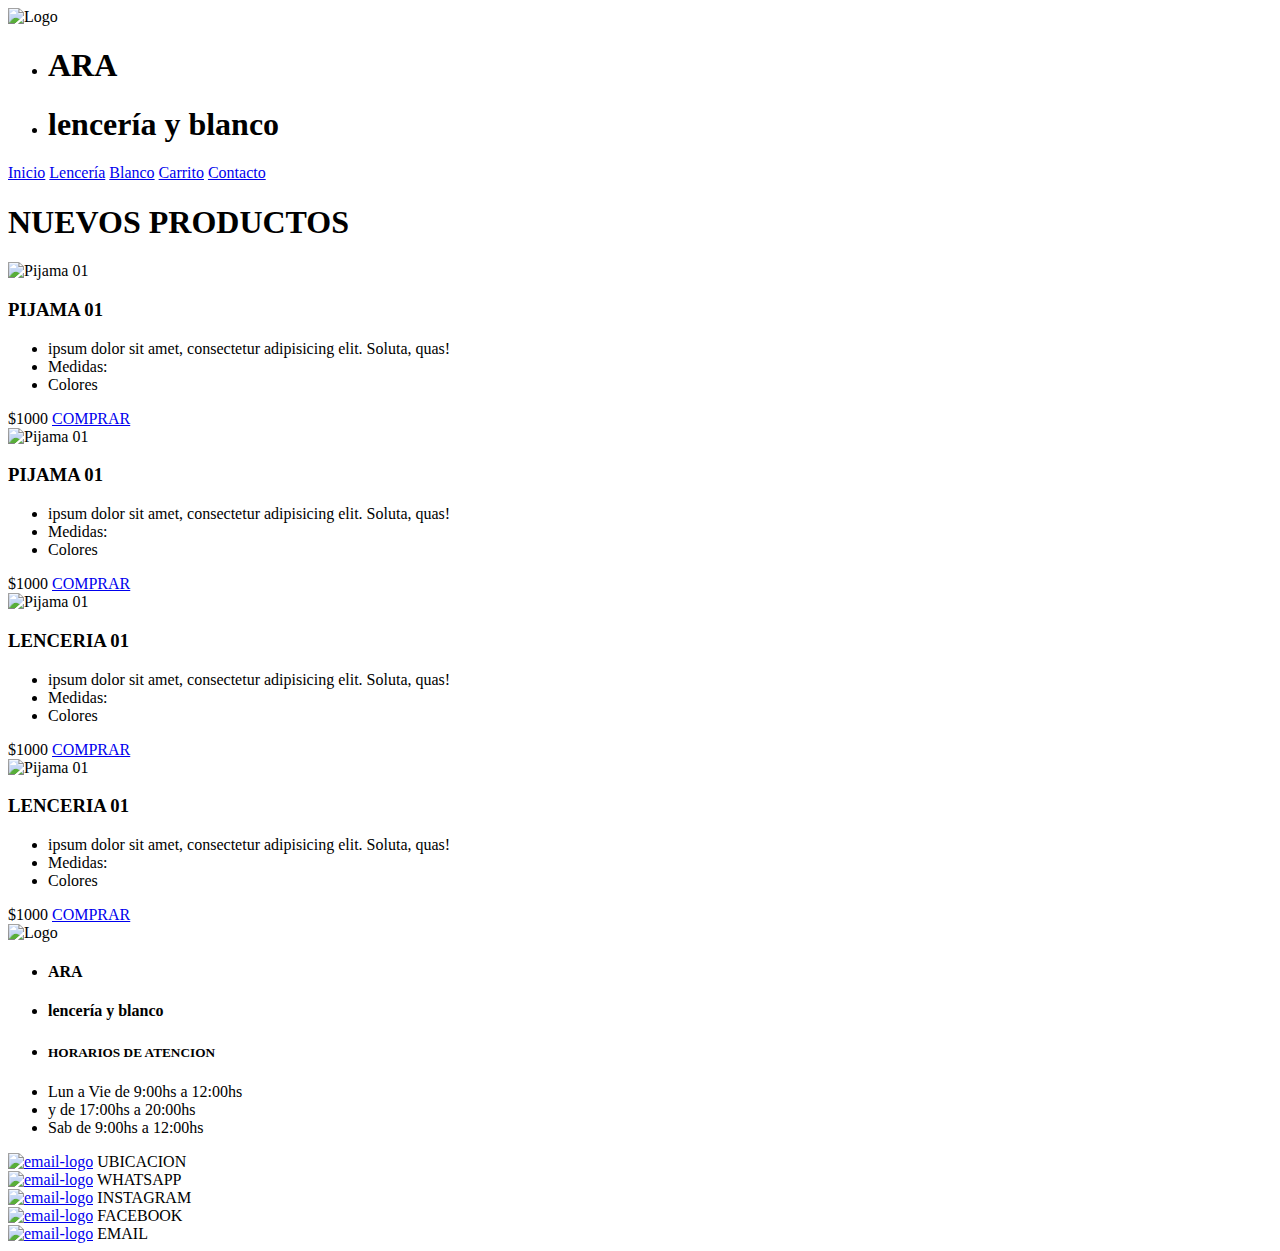
==== index.html @ 75b03644 "13/10/2022 - Primer subida a GitHub" ====
<!DOCTYPE html>
<html lang="en">
<head>
    <meta charset="UTF-8">
    <meta http-equiv="X-UA-Compatible" content="IE=edge">
    <meta name="viewport" content="width=device-width, initial-scale=1.0">
    <link rel="stylesheet" href="../Proyecto Final/CSS/styles.css" />

    <!-- FAVICOM: Permite agregar ícono en la pestaña de la página -->
    <link rel="shortcut icon" href="../Proyecto Final/assets/Logo.png">

    <!-- FONTS TITULOS -->
    <link rel="preconnect" href="https://fonts.googleapis.com">
    <link rel="preconnect" href="https://fonts.gstatic.com" crossorigin>
    <link href="https://fonts.googleapis.com/css2?family=Dancing+Script:wght@400;500;600;700&display=swap" rel="stylesheet">
    <!-- FONTS PAGES -->
    <link rel="preconnect" href="https://fonts.googleapis.com">
    <link rel="preconnect" href="https://fonts.gstatic.com" crossorigin>
    <link href="https://fonts.googleapis.com/css2?family=Abel&display=swap" rel="stylesheet">
    <!-- FONTS ALL BODY -->
    <link rel="preconnect" href="https://fonts.googleapis.com">
    <link rel="preconnect" href="https://fonts.gstatic.com" crossorigin>
    <link href="https://fonts.googleapis.com/css2?family=ABeeZee:ital@0;1&display=swap" rel="stylesheet">

    <title>ARA, lencería y blanco</title>
</head>
<body class="body">
    <header class="header">
        <div class="encabezado">
            <img class="encabezado-logo" src="../Proyecto Final/assets/Logo.png" alt="Logo">
            <ul class="encabezado-titulo">
                <li>
                    <h1 class="titulo">ARA</h1>
                </li>
                <li>
                    <h1 class="subtitulo">lencería y blanco</h1>
                </li>
            </ul>
        </div>
        <div class="pages">
            <a class="pages-titulo" href="../Proyecto Final/index.html">Inicio</a>
            <a class="pages-titulo" href="../Proyecto Final/pages/lenceria.html">Lencería</a>
            <a class="pages-titulo" href="../Proyecto Final/pages/blanco.html">Blanco</a>
            <a class="pages-titulo" href="../Proyecto Final/pages/carrito.html">Carrito</a>
            <a class="pages-titulo" href="../Proyecto Final/pages/contacto.html">Contacto</a>
        </div>
    </header>
    <main class="main">
        <section id="cuerpo-paginas">
            <section class="cuerpo-paginas-titulo">
                <h1>NUEVOS PRODUCTOS</h1>
            </section>
            <section class="cuerpo-paginas-cart">
                <div class="cart">
                    <img class="cart-imagen" src="../Proyecto Final/assets/Pijama 01.jpg" alt="Pijama 01">
                    <h3 class="cart-titulo">PIJAMA 01</h3>
                    <ul class="cart-description">
                        <li>ipsum dolor sit amet, consectetur adipisicing elit. Soluta, quas!</li>
                        <li>Medidas:</li>
                        <li>Colores</li>
                    </ul>
                    <span class="cart-precio">$1000</span>
                    <a class="cart-boton" href="../Proyecto Final/pages/carrito.html">COMPRAR</a>
                </div>
                <div class="cart">
                    <img class="cart-imagen" src="../Proyecto Final/assets/Pijama 04.jpg" alt="Pijama 01">
                    <h3 class="cart-titulo">PIJAMA 01</h3>
                    <ul class="cart-description">
                        <li>ipsum dolor sit amet, consectetur adipisicing elit. Soluta, quas!</li>
                        <li>Medidas:</li>
                        <li>Colores</li>
                    </ul>
                    <span class="cart-precio">$1000</span>
                    <a class="cart-boton" href="../Proyecto Final/pages/carrito.html">COMPRAR</a>
                </div>
                <div class="cart">
                    <img class="cart-imagen" src="../Proyecto Final/assets/Lenceria 01.webp" alt="Pijama 01">
                    <h3 class="cart-titulo">LENCERIA 01</h3>
                    <ul class="cart-description">
                        <li>ipsum dolor sit amet, consectetur adipisicing elit. Soluta, quas!</li>
                        <li>Medidas:</li>
                        <li>Colores</li>
                    </ul>
                    <span class="cart-precio">$1000</span>
                    <a class="cart-boton" href="../Proyecto Final/pages/carrito.html">COMPRAR</a>
                </div>
                <div class="cart">
                    <img class="cart-imagen" src="../Proyecto Final/assets/Lenceria 03.webp" alt="Pijama 01">
                    <h3 class="cart-titulo">LENCERIA 01</h3>
                    <ul class="cart-description">
                        <li>ipsum dolor sit amet, consectetur adipisicing elit. Soluta, quas!</li>
                        <li>Medidas:</li>
                        <li>Colores</li>
                    </ul>
                    <span class="cart-precio">$1000</span>
                    <a class="cart-boton" href="../Proyecto Final/pages/carrito.html">COMPRAR</a>
                </div>

            </section>
        </section>
    </main>
    <footer class="footer">
        <section class="footer-logo">
            <div>
                <img class="footer-logo-imagen" src="../Proyecto Final/assets/Logo.png" alt="Logo">
                <ul class="footer-logo-texto">
                    <li>
                        <h4 class="logo-titulo">ARA</h4>
                    </li>
                    <li>
                        <h4 class="logo-subtitulo">lencería y blanco</h4>
                    </li>
                </ul>
            </div>
        </section>
        <section class="footer-horarios">
            <div>
                <ul class="footer-horarios-lista">
                    <li class="lista-titulo">
                        <h5>HORARIOS DE ATENCION</h5>
                    </li>
                    <li class="lista-hora">Lun a Vie de 9:00hs a 12:00hs</li>
                    <li class="lista-hora">y de 17:00hs a 20:00hs</li>
                    <li class="lista-hora">Sab de 9:00hs a 12:00hs</li>
                </ul>
            </div>
        </section>
        <section class="footer-social">
            <div>
                <div class="footer-social-red">
                    <a href="#"><img src="../Proyecto Final/assets/redes sociales/ubicacion.png" alt="email-logo"></a>
                    <label for="for=">UBICACION</label>
                </div>
                <div class="footer-social-red">
                    <a href="#"><img src="../Proyecto Final/assets/redes sociales/whatsapp.png" alt="email-logo"></a>
                    <label for="for=">WHATSAPP</label>
                </div>
            </div>
            <div>
                <div class="footer-social-red">
                    <a href="#"><img src="../Proyecto Final/assets/redes sociales/instagram.png" alt="email-logo"></a>
                    <label for="for=">INSTAGRAM</label>
                </div>
                <div class="footer-social-red">
                    <a href="#"><img src="../Proyecto Final/assets/redes sociales/facebook.png" alt="email-logo"></a>
                    <label for="for=">FACEBOOK</label>
                </div>
            </div>
            <div class="footer-social-red">
                <a href="#"><img src="../Proyecto Final/assets/redes sociales/email.png" alt="email-logo"></a>
                <label for="for=">EMAIL</label>
            </div>
        </section>
    </footer>
</body>
</html>
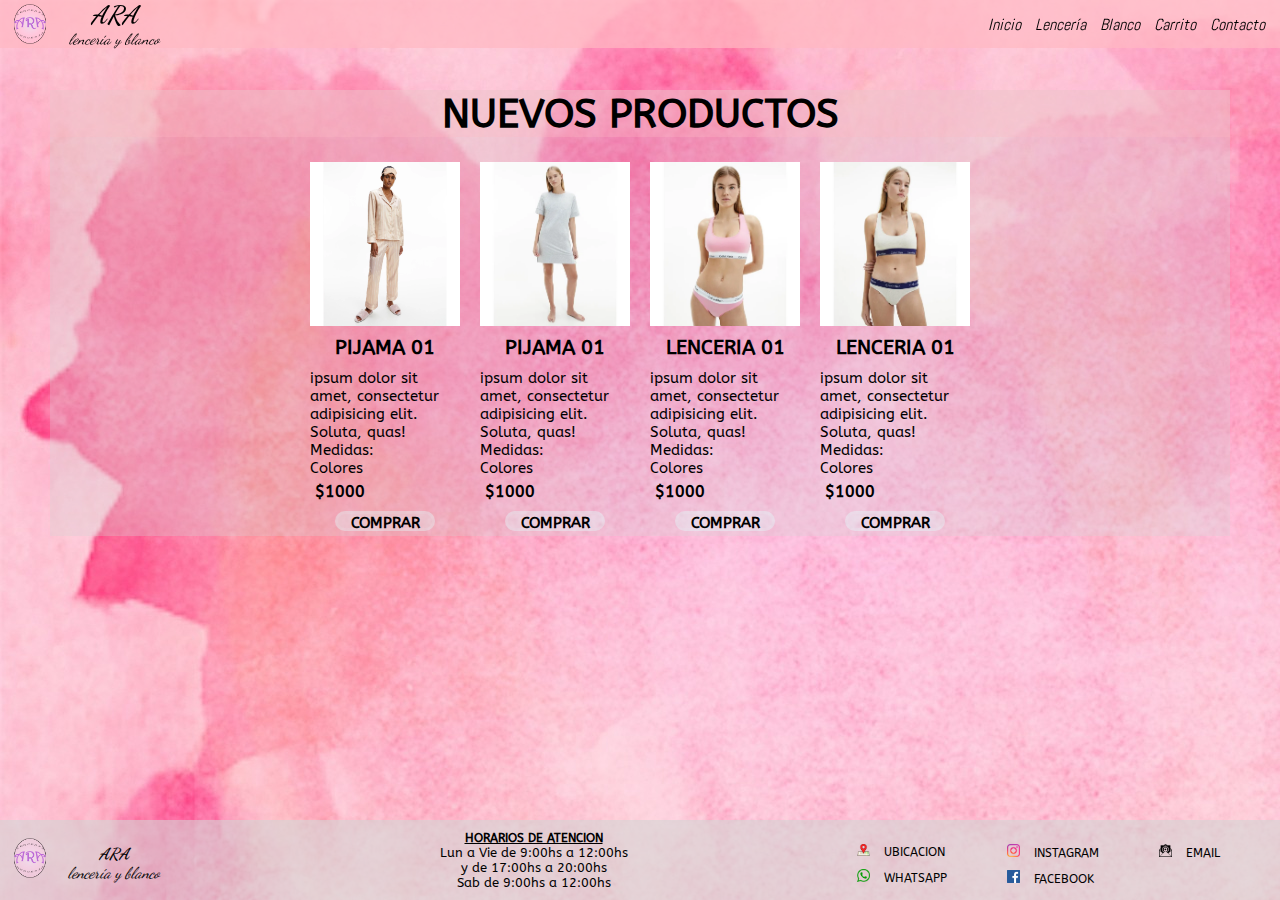
==== commit b90ebe00: "actualice link de index" ====
--- a/index.html
+++ b/index.html
@@ -4,10 +4,10 @@
     <meta charset="UTF-8">
     <meta http-equiv="X-UA-Compatible" content="IE=edge">
     <meta name="viewport" content="width=device-width, initial-scale=1.0">
-    <link rel="stylesheet" href="../Proyecto Final/CSS/styles.css" />
+    <link rel="stylesheet" href="./CSS/styles.css" />
 
     <!-- FAVICOM: Permite agregar ícono en la pestaña de la página -->
-    <link rel="shortcut icon" href="../Proyecto Final/assets/Logo.png">
+    <link rel="shortcut icon" href="./assets/Logo.png">
 
     <!-- FONTS TITULOS -->
     <link rel="preconnect" href="https://fonts.googleapis.com">
@@ -27,7 +27,7 @@
 <body class="body">
     <header class="header">
         <div class="encabezado">
-            <img class="encabezado-logo" src="../Proyecto Final/assets/Logo.png" alt="Logo">
+            <img class="encabezado-logo" src="./assets/Logo.png" alt="Logo">
             <ul class="encabezado-titulo">
                 <li>
                     <h1 class="titulo">ARA</h1>
@@ -38,11 +38,11 @@
             </ul>
         </div>
         <div class="pages">
-            <a class="pages-titulo" href="../Proyecto Final/index.html">Inicio</a>
-            <a class="pages-titulo" href="../Proyecto Final/pages/lenceria.html">Lencería</a>
-            <a class="pages-titulo" href="../Proyecto Final/pages/blanco.html">Blanco</a>
-            <a class="pages-titulo" href="../Proyecto Final/pages/carrito.html">Carrito</a>
-            <a class="pages-titulo" href="../Proyecto Final/pages/contacto.html">Contacto</a>
+            <a class="pages-titulo" href="./index.html">Inicio</a>
+            <a class="pages-titulo" href="./pages/lenceria.html">Lencería</a>
+            <a class="pages-titulo" href="./pages/blanco.html">Blanco</a>
+            <a class="pages-titulo" href="./pages/carrito.html">Carrito</a>
+            <a class="pages-titulo" href="./pages/contacto.html">Contacto</a>
         </div>
     </header>
     <main class="main">
@@ -52,7 +52,7 @@
             </section>
             <section class="cuerpo-paginas-cart">
                 <div class="cart">
-                    <img class="cart-imagen" src="../Proyecto Final/assets/Pijama 01.jpg" alt="Pijama 01">
+                    <img class="cart-imagen" src="./assets/Pijama 01.jpg" alt="Pijama 01">
                     <h3 class="cart-titulo">PIJAMA 01</h3>
                     <ul class="cart-description">
                         <li>ipsum dolor sit amet, consectetur adipisicing elit. Soluta, quas!</li>
@@ -60,10 +60,10 @@
                         <li>Colores</li>
                     </ul>
                     <span class="cart-precio">$1000</span>
-                    <a class="cart-boton" href="../Proyecto Final/pages/carrito.html">COMPRAR</a>
+                    <a class="cart-boton" href="./pages/carrito.html">COMPRAR</a>
                 </div>
                 <div class="cart">
-                    <img class="cart-imagen" src="../Proyecto Final/assets/Pijama 04.jpg" alt="Pijama 01">
+                    <img class="cart-imagen" src="./assets/Pijama 04.jpg" alt="Pijama 01">
                     <h3 class="cart-titulo">PIJAMA 01</h3>
                     <ul class="cart-description">
                         <li>ipsum dolor sit amet, consectetur adipisicing elit. Soluta, quas!</li>
@@ -71,10 +71,10 @@
                         <li>Colores</li>
                     </ul>
                     <span class="cart-precio">$1000</span>
-                    <a class="cart-boton" href="../Proyecto Final/pages/carrito.html">COMPRAR</a>
+                    <a class="cart-boton" href="./pages/carrito.html">COMPRAR</a>
                 </div>
                 <div class="cart">
-                    <img class="cart-imagen" src="../Proyecto Final/assets/Lenceria 01.webp" alt="Pijama 01">
+                    <img class="cart-imagen" src="./assets/Lenceria 01.webp" alt="Pijama 01">
                     <h3 class="cart-titulo">LENCERIA 01</h3>
                     <ul class="cart-description">
                         <li>ipsum dolor sit amet, consectetur adipisicing elit. Soluta, quas!</li>
@@ -82,10 +82,10 @@
                         <li>Colores</li>
                     </ul>
                     <span class="cart-precio">$1000</span>
-                    <a class="cart-boton" href="../Proyecto Final/pages/carrito.html">COMPRAR</a>
+                    <a class="cart-boton" href="./pages/carrito.html">COMPRAR</a>
                 </div>
                 <div class="cart">
-                    <img class="cart-imagen" src="../Proyecto Final/assets/Lenceria 03.webp" alt="Pijama 01">
+                    <img class="cart-imagen" src="./assets/Lenceria 03.webp" alt="Pijama 01">
                     <h3 class="cart-titulo">LENCERIA 01</h3>
                     <ul class="cart-description">
                         <li>ipsum dolor sit amet, consectetur adipisicing elit. Soluta, quas!</li>
@@ -93,7 +93,7 @@
                         <li>Colores</li>
                     </ul>
                     <span class="cart-precio">$1000</span>
-                    <a class="cart-boton" href="../Proyecto Final/pages/carrito.html">COMPRAR</a>
+                    <a class="cart-boton" href="./pages/carrito.html">COMPRAR</a>
                 </div>
 
             </section>
@@ -102,7 +102,7 @@
     <footer class="footer">
         <section class="footer-logo">
             <div>
-                <img class="footer-logo-imagen" src="../Proyecto Final/assets/Logo.png" alt="Logo">
+                <img class="footer-logo-imagen" src="./assets/Logo.png" alt="Logo">
                 <ul class="footer-logo-texto">
                     <li>
                         <h4 class="logo-titulo">ARA</h4>
@@ -128,26 +128,26 @@
         <section class="footer-social">
             <div>
                 <div class="footer-social-red">
-                    <a href="#"><img src="../Proyecto Final/assets/redes sociales/ubicacion.png" alt="email-logo"></a>
+                    <a href="#"><img src="./assets/redes sociales/ubicacion.png" alt="email-logo"></a>
                     <label for="for=">UBICACION</label>
                 </div>
                 <div class="footer-social-red">
-                    <a href="#"><img src="../Proyecto Final/assets/redes sociales/whatsapp.png" alt="email-logo"></a>
+                    <a href="#"><img src="./assets/redes sociales/whatsapp.png" alt="email-logo"></a>
                     <label for="for=">WHATSAPP</label>
                 </div>
             </div>
             <div>
                 <div class="footer-social-red">
-                    <a href="#"><img src="../Proyecto Final/assets/redes sociales/instagram.png" alt="email-logo"></a>
+                    <a href="#"><img src="./assets/redes sociales/instagram.png" alt="email-logo"></a>
                     <label for="for=">INSTAGRAM</label>
                 </div>
                 <div class="footer-social-red">
-                    <a href="#"><img src="../Proyecto Final/assets/redes sociales/facebook.png" alt="email-logo"></a>
+                    <a href="#"><img src="./assets/redes sociales/facebook.png" alt="email-logo"></a>
                     <label for="for=">FACEBOOK</label>
                 </div>
             </div>
             <div class="footer-social-red">
-                <a href="#"><img src="../Proyecto Final/assets/redes sociales/email.png" alt="email-logo"></a>
+                <a href="#"><img src="./assets/redes sociales/email.png" alt="email-logo"></a>
                 <label for="for=">EMAIL</label>
             </div>
         </section>
--- a/CSS/styles.css
+++ b/CSS/styles.css
@@ -0,0 +1,293 @@
+                                            /* MODIFICACIONES GENERALES */
+* {
+    margin:0;
+    padding:0;
+    box-sizing: border-box; /* MANTIENE TODO EL CONTENIDO DE LA WEB DENTRO DEL TAMAÑO DE LA PANTALLA */
+}
+.body {
+    background-image: url(../assets/Fondo/Fondo\ 01.jpg); /*fondo para la pagina*/
+    display: grid;
+    height: 100vh;
+    grid-template-columns: 1fr;
+    grid-template-rows: 50px 1fr 80px;
+    grid-template-areas: 
+    "header"
+    "main"
+    "footer";
+}
+.header {
+    grid-area: header;
+    display: flex;
+    flex-direction: row;
+    justify-content: space-between;
+    align-items: center;
+    background-color: hsl(351, 100%, 86%, 70%); /*fondo del navegador*/
+    position: fixed;
+    width: 100%;
+}
+.main {
+    grid-area: main;
+}
+.footer {
+    grid-area: footer;
+    display: flex;
+    flex-direction: row;
+    justify-content: space-between;
+    align-items: center;
+    background-color: hsl(0, 0%, 83%, 60%);
+}
+
+
+                                            /* MODIFICACIONES PARA EL HEADER */
+.encabezado-logo {
+    margin-left: 10px;  /*separacioon izquierda de la pantalla*/
+    width: 40px;
+}
+.encabezado-titulo {
+    display: inline-block;
+    list-style: none;
+    text-align: center;
+    width: 120px;
+    font-family: 'Dancing Script', cursive;
+}
+.titulo {
+    font-style: italic;
+    font-weight: bold; 
+    font-size: 25px;  /*tamaño de la letra*/
+}
+.subtitulo {
+    font-style: italic;
+    font-weight: lighter; 
+    font-size: 15px; 
+}
+.pages {
+    margin-right: 10px;  /*separacion derecha de la pantalla*/
+}
+.pages-titulo {
+    text-decoration: none;  /*sacarle el subrayado del enlace*/
+    color: black;  /*color del texto*/
+    margin: 5px;  /*separacion dentro de las cajas de cada pagina*/
+    font-style: italic;
+    font-family: 'Abel', sans-serif;
+}
+
+                                            /* MODIFICACIONES PARA CUERPO DE PAGINAS */
+#cuerpo-paginas {
+    margin-top: 40px;
+    margin-left: 50px;
+    margin-right: 50px;
+    margin-bottom: 40px;
+    background-color: hsl(0, 0%, 83%, 30%);
+    font-family: 'ABeeZee', sans-serif;
+}
+.cuerpo-paginas-titulo {
+    text-align: center;
+    font-size: 20px;
+    background-color: hsl(351, 100%, 86%, 30%);
+}
+
+                                            /* CART DE PRODUCTOS */
+.cuerpo-paginas-cart {
+    display: flex;
+    flex-direction: row; /* DESIGNAR LA DIRECCIÓN EN LA QUE SE MOVERAN LOS BLOQUES DENTRO DEL CONTENEDOR */
+    flex-wrap: wrap; /* HACE QUE EL BLOQUE DE ELEMENTO SE MUEVA DENTRO DE LA PAGINA (según la dirección definida) MANTENIENDO SU TAMAÑO DEFINIDO */
+    justify-content: center;
+    gap: 20px 20px;
+}
+.cart {
+    width: 150px;
+    display: flex;
+    flex-direction: column;
+    margin-top: 25px;
+}
+.cart-titulo {
+    margin: 10px;
+    font-size: 20px;
+    font-weight: bold;
+    text-align: center;
+}
+.cart-description {
+    display: inline-block;
+    list-style: none;
+    margin: auto;
+    font-size: 15px;
+    text-align: left;
+}
+.cart-precio {
+    margin: 5px;
+    text-align: left;
+    font-weight: bold;
+}
+.cart-boton {
+    margin: 5px;
+    align-self: center;
+    text-align: center;
+    text-decoration: none;
+    font-weight: bold;
+    font-size: 15px;
+    color: black;
+    width: 100px;
+    height: 20px;
+    background-color: hsl(180, 100%, 94%, 30%);
+    border-radius: 10px; border-style: solid; border-color: hsl(180, 100%, 94%, 10%);
+}
+
+
+
+                                            /* FORMULARIO DE CONTACTO */
+.formulario {
+    max-width: 400px;
+    margin: 0 auto;
+    margin-top: 25px;
+    display: flex;
+    flex-direction: column;
+    justify-content: center;
+    align-items: center;
+    flex-wrap: wrap;
+}
+.formulario-bloques {
+    width: 90%;
+    height: 30px;
+    margin: 5px;
+    border-radius: 5px;
+    background-color: hsl(0, 0%, 100%, 50%);
+}
+.mensaje {
+    height: 200px;
+}
+.formulario-boton {
+    margin-top: 5%;
+    margin-bottom: 5%;
+    height: 30px;
+    width: 20%;
+    text-align: center;
+    font-weight: bold;
+    border-color: hsl(0, 0%, 57%); border-style: solid; border-radius: 10px;
+    background-color: hsl(0, 0%, 83%, 60%);
+}
+
+
+                                            /* FORMULARIO DE CARRITO */
+.cuerpo-paginas-carrito {
+    display: flex;
+    flex-direction: column;
+    gap: 20px;
+    margin-top: 20px;
+}
+
+.seguir-comprando {
+    text-decoration: none;
+    color: black;
+    margin: 10px;
+    text-align: left;
+    font-style: italic;
+    text-decoration: underline;
+}
+
+.compras-casilleros {
+    margin: 10px;
+}
+.casilleros {
+    display: flex;
+    flex-direction: row;
+    justify-content: space-around;
+    gap: 20px;
+}
+.casillero-items {
+    width: 70%;
+    text-align: left;
+    background-color: hsl(0, 0%, 0%, 10%);
+    border-radius: 5px;
+}
+.casillero-precio {
+    width: 10%;
+    text-align: center;
+    background-color: hsl(0, 0%, 0%, 10%);
+    border-radius: 5px;
+}
+.casillero-cantidad {
+    width: 6%;
+    text-align: center;
+    background-color: hsl(0, 0%, 0%, 10%);
+    border-radius: 5px;
+}
+.casillero-total {
+    width: 12%;
+    text-align: center;
+    background-color: hsl(0, 0%, 0%, 10%);
+    border-radius: 5px;
+}
+.box {
+    display: flex;
+    align-items: center;
+    font-size: 15px;
+    font-weight: lighter;
+    height: 30px;
+    margin-top: 10px;
+    background-color: hsl(0, 0%, 100%, 70%);
+    border-radius: 5%; border-style: solid; border-color: hsl(0, 0%, 0%, 30%);
+}
+
+
+                                            /* MODIFICACIONES PARA EL FOOTER */
+.footer-logo {
+    display: flex;
+    flex-direction: row;
+    justify-content: space-between;
+    align-items: center;
+    width: 200px;
+    margin-left: 10px;
+}
+.footer-logo-imagen {
+    width: 40px;
+}
+.footer-logo-texto {
+    display: inline-block;
+    list-style: none;
+    text-align: center;
+    width: 120px;
+}
+.logo-titulo {
+    font-style: italic;
+    font-weight: bold;
+    font-family: 'Dancing Script', cursive;
+}
+.logo-subtitulo {
+    font-style: italic;
+    font-weight: lighter; 
+    font-family: 'Dancing Script', cursive;
+}
+
+.lista-titulo {
+    text-decoration: underline;
+    font-weight: bold;
+    font-size: 15px;
+}
+.footer-horarios-lista {
+    list-style: none;
+    text-align: center;
+    width: 200px;
+    font-size: 13px;
+    font-weight: lighter;
+    font-family: 'ABeeZee', sans-serif;
+}
+
+.footer-social{
+    display: flex;
+    flex-direction: row;
+    justify-content: space-around;
+    align-content: center;
+    font-size: 12px;
+    font-family: 'ABeeZee', sans-serif;
+    font-weight: lighter;
+}
+.footer-social-red{
+    margin-right: 50px;
+    margin-top: 10px;
+}
+.footer-social-red img {
+    width: 13px;
+}
+.footer-social-red label {
+    margin: 10px;
+}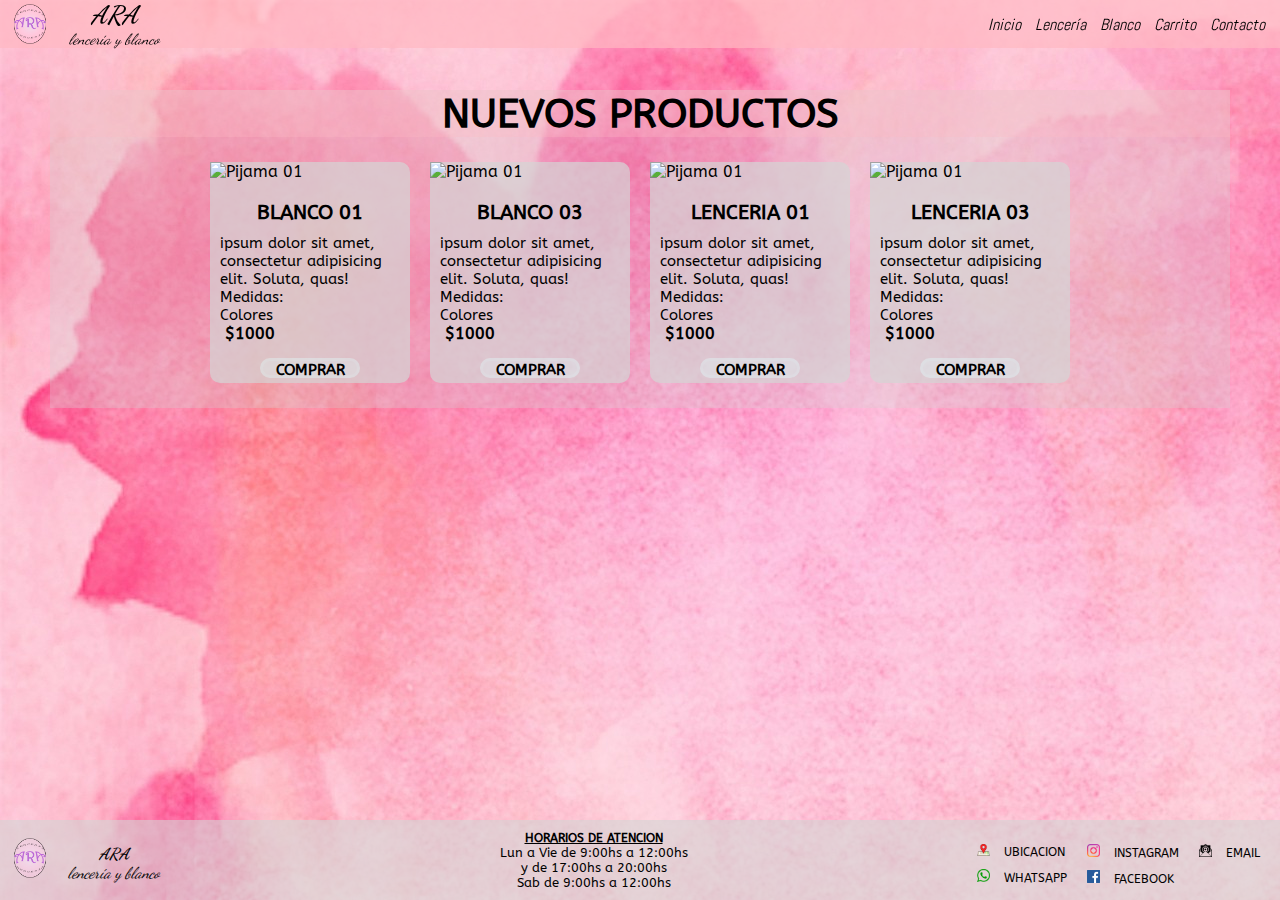
==== commit 48045c71: "correcciones en carrito + responsive todo" ====
--- a/index.html
+++ b/index.html
@@ -24,133 +24,156 @@
 
     <title>ARA, lencería y blanco</title>
 </head>
-<body class="body">
-    <header class="header">
-        <div class="encabezado">
-            <img class="encabezado-logo" src="./assets/Logo.png" alt="Logo">
-            <ul class="encabezado-titulo">
-                <li>
-                    <h1 class="titulo">ARA</h1>
-                </li>
-                <li>
-                    <h1 class="subtitulo">lencería y blanco</h1>
-                </li>
-            </ul>
-        </div>
-        <div class="pages">
-            <a class="pages-titulo" href="./index.html">Inicio</a>
-            <a class="pages-titulo" href="./pages/lenceria.html">Lencería</a>
-            <a class="pages-titulo" href="./pages/blanco.html">Blanco</a>
-            <a class="pages-titulo" href="./pages/carrito.html">Carrito</a>
-            <a class="pages-titulo" href="./pages/contacto.html">Contacto</a>
-        </div>
-    </header>
-    <main class="main">
-        <section id="cuerpo-paginas">
-            <section class="cuerpo-paginas-titulo">
-                <h1>NUEVOS PRODUCTOS</h1>
-            </section>
-            <section class="cuerpo-paginas-cart">
-                <div class="cart">
-                    <img class="cart-imagen" src="./assets/Pijama 01.jpg" alt="Pijama 01">
-                    <h3 class="cart-titulo">PIJAMA 01</h3>
-                    <ul class="cart-description">
-                        <li>ipsum dolor sit amet, consectetur adipisicing elit. Soluta, quas!</li>
-                        <li>Medidas:</li>
-                        <li>Colores</li>
-                    </ul>
-                    <span class="cart-precio">$1000</span>
-                    <a class="cart-boton" href="./pages/carrito.html">COMPRAR</a>
-                </div>
-                <div class="cart">
-                    <img class="cart-imagen" src="./assets/Pijama 04.jpg" alt="Pijama 01">
-                    <h3 class="cart-titulo">PIJAMA 01</h3>
-                    <ul class="cart-description">
-                        <li>ipsum dolor sit amet, consectetur adipisicing elit. Soluta, quas!</li>
-                        <li>Medidas:</li>
-                        <li>Colores</li>
-                    </ul>
-                    <span class="cart-precio">$1000</span>
-                    <a class="cart-boton" href="./pages/carrito.html">COMPRAR</a>
-                </div>
-                <div class="cart">
-                    <img class="cart-imagen" src="./assets/Lenceria 01.webp" alt="Pijama 01">
-                    <h3 class="cart-titulo">LENCERIA 01</h3>
-                    <ul class="cart-description">
-                        <li>ipsum dolor sit amet, consectetur adipisicing elit. Soluta, quas!</li>
-                        <li>Medidas:</li>
-                        <li>Colores</li>
-                    </ul>
-                    <span class="cart-precio">$1000</span>
-                    <a class="cart-boton" href="./pages/carrito.html">COMPRAR</a>
-                </div>
-                <div class="cart">
-                    <img class="cart-imagen" src="./assets/Lenceria 03.webp" alt="Pijama 01">
-                    <h3 class="cart-titulo">LENCERIA 01</h3>
-                    <ul class="cart-description">
-                        <li>ipsum dolor sit amet, consectetur adipisicing elit. Soluta, quas!</li>
-                        <li>Medidas:</li>
-                        <li>Colores</li>
-                    </ul>
-                    <span class="cart-precio">$1000</span>
-                    <a class="cart-boton" href="./pages/carrito.html">COMPRAR</a>
-                </div>
-
-            </section>
-        </section>
-    </main>
-    <footer class="footer">
-        <section class="footer-logo">
-            <div>
-                <img class="footer-logo-imagen" src="./assets/Logo.png" alt="Logo">
-                <ul class="footer-logo-texto">
+<body>
+    <div class="body">
+        <header class="header">
+            <div class="encabezado">
+                <img class="encabezado-logo" src="./assets/Logo.png" alt="Logo">
+                <ul class="encabezado-titulo">
                     <li>
-                        <h4 class="logo-titulo">ARA</h4>
+                        <h1 class="titulo">ARA</h1>
                     </li>
                     <li>
-                        <h4 class="logo-subtitulo">lencería y blanco</h4>
+                        <h1 class="subtitulo">lencería y blanco</h1>
                     </li>
                 </ul>
             </div>
-        </section>
-        <section class="footer-horarios">
-            <div>
-                <ul class="footer-horarios-lista">
-                    <li class="lista-titulo">
-                        <h5>HORARIOS DE ATENCION</h5>
+            <div class="pages">
+                <a class="pages-titulo" href="./index.html">Inicio</a>
+                <a class="pages-titulo" href="./pages/lenceria.html">Lencería</a>
+                <a class="pages-titulo" href="./pages/blanco.html">Blanco</a>
+                <a class="pages-titulo" href="./pages/carrito.html">Carrito</a>
+                <a class="pages-titulo" href="./pages/contacto.html">Contacto</a>
+            </div>
+            <div class="desplegable">
+                <ul class="nav">
+                    <li><img class="nav-imagen" src="/assets/desplegable 01.png" alt="nav">
+                        <ul class="nav-pages">
+                            <li><a class="pages-titulo" href="./index.html">Inicio</a></li>
+                            <li><a class="pages-titulo" href="./pages/lenceria.html">Lencería</a></li>
+                            <li><a class="pages-titulo" href="./pages/blanco.html">Blanco</a></li>
+                            <li><a class="pages-titulo" href="./pages/carrito.html">Carrito</a></>
+                            <li><a class="pages-titulo" href="./pages/contacto.html">Contacto</a></li>
+                        </ul>
                     </li>
-                    <li class="lista-hora">Lun a Vie de 9:00hs a 12:00hs</li>
-                    <li class="lista-hora">y de 17:00hs a 20:00hs</li>
-                    <li class="lista-hora">Sab de 9:00hs a 12:00hs</li>
                 </ul>
             </div>
-        </section>
-        <section class="footer-social">
-            <div>
-                <div class="footer-social-red">
-                    <a href="#"><img src="./assets/redes sociales/ubicacion.png" alt="email-logo"></a>
-                    <label for="for=">UBICACION</label>
+        </header>
+        <main class="main">
+            <section id="cuerpo-paginas">
+                <section class="cuerpo-paginas-titulo">
+                    <h1>NUEVOS PRODUCTOS</h1>
+                </section>
+                <section class="cuerpo-paginas-cart">
+                    <div class="cart">
+                        <img class="cart-imagen" src="./assets/blanco/Blanco 01.webp" alt="Pijama 01">
+                        <div class="cart-cuerpo">
+                            <h3 class="cart-titulo">BLANCO 01</h3>
+                            <ul class="cart-description">
+                                <li>ipsum dolor sit amet, consectetur adipisicing elit. Soluta, quas!</li>
+                                <li>Medidas:</li>
+                                <li>Colores</li>
+                            </ul>
+                            <span class="cart-precio">$1000</span>
+                        </div>
+                        <a class="cart-boton" href="./pages/carrito.html">COMPRAR</a>
+                    </div>
+                    <div class="cart">
+                        <img class="cart-imagen" src="./assets/blanco/Blanco 03.webp" alt="Pijama 01">
+                        <div class="cart-cuerpo">
+                            <h3 class="cart-titulo">BLANCO 03</h3>
+                            <ul class="cart-description">
+                                <li>ipsum dolor sit amet, consectetur adipisicing elit. Soluta, quas!</li>
+                                <li>Medidas:</li>
+                                <li>Colores</li>
+                            </ul>
+                            <span class="cart-precio">$1000</span>
+                        </div>
+                        <a class="cart-boton" href="./pages/carrito.html">COMPRAR</a>
+                    </div>
+                    <div class="cart">
+                        <img class="cart-imagen" src="./assets/lenceria/Lenceria 01.webp" alt="Pijama 01">
+                        <div class="cart-cuerpo">
+                            <h3 class="cart-titulo">LENCERIA 01</h3>
+                            <ul class="cart-description">
+                                <li>ipsum dolor sit amet, consectetur adipisicing elit. Soluta, quas!</li>
+                                <li>Medidas:</li>
+                                <li>Colores</li>
+                            </ul>
+                            <span class="cart-precio">$1000</span>
+                        </div>
+                        <a class="cart-boton" href="./pages/carrito.html">COMPRAR</a>
+                    </div>
+                    <div class="cart">
+                        <img class="cart-imagen" src="./assets/lenceria/Lenceria 03.webp" alt="Pijama 01">
+                        <div class="cart-cuerpo">
+                            <h3 class="cart-titulo">LENCERIA 03</h3>
+                            <ul class="cart-description">
+                                <li>ipsum dolor sit amet, consectetur adipisicing elit. Soluta, quas!</li>
+                                <li>Medidas:</li>
+                                <li>Colores</li>
+                            </ul>
+                            <span class="cart-precio">$1000</span>
+                        </div>
+                        <a class="cart-boton" href="./pages/carrito.html">COMPRAR</a>
+                    </div>
+    
+                </section>
+            </section>
+        </main>
+        <footer class="footer">
+            <section class="footer-logo">
+                <div>
+                    <img class="footer-logo-imagen" src="./assets/Logo.png" alt="Logo">
+                    <ul class="footer-logo-texto">
+                        <li>
+                            <h4 class="logo-titulo">ARA</h4>
+                        </li>
+                        <li>
+                            <h4 class="logo-subtitulo">lencería y blanco</h4>
+                        </li>
+                    </ul>
+                </div>
+            </section>
+            <section class="footer-horarios">
+                <div>
+                    <ul class="footer-horarios-lista">
+                        <li class="lista-titulo">
+                            <h5>HORARIOS DE ATENCION</h5>
+                        </li>
+                        <li class="lista-hora">Lun a Vie de 9:00hs a 12:00hs</li>
+                        <li class="lista-hora">y de 17:00hs a 20:00hs</li>
+                        <li class="lista-hora">Sab de 9:00hs a 12:00hs</li>
+                    </ul>
+                </div>
+            </section>
+            <section class="footer-social">
+                <div>
+                    <div class="footer-social-red">
+                        <a href="#"><img src="./assets/redes sociales/ubicacion.png" alt="email-logo"></a>
+                        <label for="for=">UBICACION</label>
+                    </div>
+                    <div class="footer-social-red">
+                        <a href="#"><img src="./assets/redes sociales/whatsapp.png" alt="email-logo"></a>
+                        <label for="for=">WHATSAPP</label>
+                    </div>
+                </div>
+                <div>
+                    <div class="footer-social-red">
+                        <a href="#"><img src="./assets/redes sociales/instagram.png" alt="email-logo"></a>
+                        <label for="for=">INSTAGRAM</label>
+                    </div>
+                    <div class="footer-social-red">
+                        <a href="#"><img src="./assets/redes sociales/facebook.png" alt="email-logo"></a>
+                        <label for="for=">FACEBOOK</label>
+                    </div>
                 </div>
                 <div class="footer-social-red">
-                    <a href="#"><img src="./assets/redes sociales/whatsapp.png" alt="email-logo"></a>
-                    <label for="for=">WHATSAPP</label>
+                    <a href="#"><img src="./assets/redes sociales/email.png" alt="email-logo"></a>
+                    <label for="for=">EMAIL</label>
                 </div>
-            </div>
-            <div>
-                <div class="footer-social-red">
-                    <a href="#"><img src="./assets/redes sociales/instagram.png" alt="email-logo"></a>
-                    <label for="for=">INSTAGRAM</label>
-                </div>
-                <div class="footer-social-red">
-                    <a href="#"><img src="./assets/redes sociales/facebook.png" alt="email-logo"></a>
-                    <label for="for=">FACEBOOK</label>
-                </div>
-            </div>
-            <div class="footer-social-red">
-                <a href="#"><img src="./assets/redes sociales/email.png" alt="email-logo"></a>
-                <label for="for=">EMAIL</label>
-            </div>
-        </section>
-    </footer>
+            </section>
+        </footer>
+    </div>
 </body>
 </html>--- a/CSS/styles.css
+++ b/CSS/styles.css
@@ -70,6 +70,9 @@
     font-style: italic;
     font-family: 'Abel', sans-serif;
 }
+.desplegable {
+    display: none;
+}
 
                                             /* MODIFICACIONES PARA CUERPO DE PAGINAS */
 #cuerpo-paginas {
@@ -95,10 +98,16 @@
     gap: 20px 20px;
 }
 .cart {
-    width: 150px;
+    width: 200px;
     display: flex;
     flex-direction: column;
     margin-top: 25px;
+    margin-bottom: 25px;
+    background-color: hsl(0, 0%, 83%, 70%);
+    border-radius: 10px;
+}
+.cart-cuerpo {
+    margin: 10px;
 }
 .cart-titulo {
     margin: 10px;
@@ -144,6 +153,8 @@
     justify-content: center;
     align-items: center;
     flex-wrap: wrap;
+    background-color: hsl(0, 0%, 83%, 70%);
+    border-radius: 10px;
 }
 .formulario-bloques {
     width: 90%;
@@ -169,61 +180,97 @@
 
                                             /* FORMULARIO DE CARRITO */
 .cuerpo-paginas-carrito {
-    display: flex;
-    flex-direction: column;
+    display: grid;
+    grid-template-columns: 5fr 0.8fr 0.5fr 1fr;
+    grid-template-rows: 0,5fr 4fr 1fr 1fr;
+    grid-template-areas: 
+    "seguircomprando seguircomprando seguircomprando seguircomprando"
+    "casproductos casprecio cascantidad castotal"
+    ". . total total"
+    ". . . comprar";
+    height: 100%;
     gap: 20px;
-    margin-top: 20px;
+    margin: 20px;
+    font-size: 15px;
 }
 
 .seguir-comprando {
+    grid-area: seguircomprando;
     text-decoration: none;
     color: black;
-    margin: 10px;
     text-align: left;
     font-style: italic;
     text-decoration: underline;
 }
-
-.compras-casilleros {
+.casillero-items {
+    grid-area: casproductos;
+    text-align: left;
+    background-color: hsl(0, 0%, 83%, 70%);
+    border-radius: 10px;
+}
+.signo {
+    display: none;
+}
+.casillero-precio {
+    grid-area: casprecio;
+    text-align: center;
+    background-color: hsl(0, 0%, 83%, 70%);
+    border-radius: 10px;
+}
+.cant {
+    display: none;
+}
+.casillero-cantidad {
+    grid-area: cascantidad;
+    text-align: center;
+    background-color: hsl(0, 0%, 83%, 70%);
+    border-radius: 10px;
+}
+.casillero-total {
+    grid-area: castotal;
+    text-align: center;
+    background-color: hsl(0, 0%, 83%, 70%);
+    border-radius: 10px;
+}
+.total {
+    grid-area: total;
+    align-self: flex-end;
+    background-color: hsl(0, 0%, 83%, 70%);
+    border-radius: 10px;
+}
+.total-container {
+    display: grid;
+    grid-template-columns: 1fr 2fr;
+    grid-template-rows: 1fr;
+    grid-template-areas: 
+    "p total-box"
+    ;
+    align-items: center;
+    justify-content: center;
+    gap: 20px;
+}
+.total-container span{
+    grid-area: p;
     margin: 10px;
 }
-.casilleros {
-    display: flex;
-    flex-direction: row;
-    justify-content: space-around;
-    gap: 20px;
-}
-.casillero-items {
-    width: 70%;
-    text-align: left;
-    background-color: hsl(0, 0%, 0%, 10%);
-    border-radius: 5px;
-}
-.casillero-precio {
-    width: 10%;
-    text-align: center;
-    background-color: hsl(0, 0%, 0%, 10%);
-    border-radius: 5px;
-}
-.casillero-cantidad {
-    width: 6%;
-    text-align: center;
-    background-color: hsl(0, 0%, 0%, 10%);
-    border-radius: 5px;
-}
-.casillero-total {
-    width: 12%;
-    text-align: center;
-    background-color: hsl(0, 0%, 0%, 10%);
-    border-radius: 5px;
+.total-box {
+    grid-area: total-box;
+    font-size: 15px;
+    font-weight: lighter;
+    height: 30px;
+    margin: 5px;
+    background-color: hsl(0, 0%, 100%, 70%);
+    border-radius: 5%; border-style: solid; border-color: hsl(0, 0%, 0%, 30%);
+}
+.comprar {
+    grid-area: comprar;
 }
 .box {
     display: flex;
     align-items: center;
-    font-size: 15px;
     font-weight: lighter;
     height: 30px;
-    margin-top: 10px;
+    margin: 5px;
     background-color: hsl(0, 0%, 100%, 70%);
     border-radius: 5%; border-style: solid; border-color: hsl(0, 0%, 0%, 30%);
 }
@@ -282,7 +329,7 @@
     font-weight: lighter;
 }
 .footer-social-red{
-    margin-right: 50px;
+    margin-right: 10px;
     margin-top: 10px;
 }
 .footer-social-red img {
@@ -290,4 +337,678 @@
 }
 .footer-social-red label {
     margin: 10px;
+}
+
+
+                                            /* RESPONSIVE TABLET */
+
+@media (max-width: 768px) {
+    .body {
+        background-image: url(../assets/Fondo/Fondo\ 01.jpg); /*fondo para la pagina*/
+        display: grid;
+        height: 100vh;
+        grid-template-columns: 1fr;
+        grid-template-rows: 50px 1fr 80px;
+        grid-template-areas: 
+        "header"
+        "main"
+        "footer";
+    }
+    .header {
+        grid-area: header;
+        display: flex;
+        flex-direction: row;
+        justify-content: space-between;
+        align-items: center;
+        background-color: hsl(351, 100%, 86%, 70%); /*fondo del navegador*/
+        position: fixed;
+        width: 100%;
+    }
+    .main {
+        grid-area: main;
+    }
+    .footer {
+        grid-area: footer;
+        display: flex;
+        flex-direction: row;
+        justify-content: space-between;
+        align-items: center;
+        background-color: hsl(0, 0%, 83%, 60%);
+    }
+    
+    
+                                                /* MODIFICACIONES PARA EL HEADER */
+    .encabezado-logo {
+        margin-left: 10px;  /*separacioon izquierda de la pantalla*/
+        width: 40px;
+    }
+    .encabezado-titulo {
+        display: inline-block;
+        list-style: none;
+        text-align: center;
+        width: 120px;
+        font-family: 'Dancing Script', cursive;
+    }
+    .titulo {
+        font-style: italic;
+        font-weight: bold; 
+        font-size: 25px;  /*tamaño de la letra*/
+    }
+    .subtitulo {
+        font-style: italic;
+        font-weight: lighter; 
+        font-size: 15px; 
+    }
+    .pages {
+        margin-right: 10px;  /*separacion derecha de la pantalla*/
+    }
+    .pages-titulo {
+        text-decoration: none;  /*sacarle el subrayado del enlace*/
+        color: black;  /*color del texto*/
+        margin: 5px;  /*separacion dentro de las cajas de cada pagina*/
+        font-style: italic;
+        font-family: 'Abel', sans-serif;
+    }
+    .desplegable {
+        display: none;
+    }
+    
+                                                /* MODIFICACIONES PARA CUERPO DE PAGINAS */
+    #cuerpo-paginas {
+        margin-top: 40px;
+        margin-left: 50px;
+        margin-right: 50px;
+        margin-bottom: 40px;
+        background-color: hsl(0, 0%, 83%, 30%);
+        font-family: 'ABeeZee', sans-serif;
+    }
+    .cuerpo-paginas-titulo {
+        text-align: center;
+        font-size: 20px;
+        background-color: hsl(351, 100%, 86%, 30%);
+    }
+    
+                                                /* CART DE PRODUCTOS */
+    .cuerpo-paginas-cart {
+        display: grid;
+        grid-template-columns: repeat(2, 1fr);
+        justify-items: center;
+        gap: 20px 20px;
+    }
+    .cart {
+        width: 200px;
+        display: flex;
+        flex-direction: column;
+        margin-top: 25px;
+        margin-bottom: 25px;
+        background-color: hsl(0, 0%, 83%, 70%);
+        border-radius: 10px;
+    }
+    .cart-cuerpo {
+        margin: 10px;
+    }
+    .cart-titulo {
+        margin: 10px;
+        font-size: 20px;
+        font-weight: bold;
+        text-align: center;
+    }
+    .cart-description {
+        display: inline-block;
+        list-style: none;
+        margin: auto;
+        font-size: 15px;
+        text-align: left;
+    }
+    .cart-precio {
+        margin: 5px;
+        text-align: left;
+        font-weight: bold;
+    }
+    .cart-boton {
+        margin: 5px;
+        align-self: center;
+        text-align: center;
+        text-decoration: none;
+        font-weight: bold;
+        font-size: 15px;
+        color: black;
+        width: 100px;
+        height: 20px;
+        background-color: hsl(180, 100%, 94%, 30%);
+        border-radius: 10px; border-style: solid; border-color: hsl(180, 100%, 94%, 10%);
+    }
+    
+    
+    
+                                                /* FORMULARIO DE CONTACTO */
+    .formulario {
+        max-width: 400px;
+        margin: 0 auto;
+        margin-top: 25px;
+        display: flex;
+        flex-direction: column;
+        justify-content: center;
+        align-items: center;
+        flex-wrap: wrap;
+        background-color: hsl(0, 0%, 83%, 70%);
+        border-radius: 10px;
+    }
+    .formulario-bloques {
+        width: 90%;
+        height: 30px;
+        margin: 5px;
+        border-radius: 5px;
+        background-color: hsl(0, 0%, 100%, 50%);
+    }
+    .mensaje {
+        height: 100px;
+    }
+    .formulario-boton {
+        margin-top: 5%;
+        margin-bottom: 5%;
+        height: 30px;
+        width: 20%;
+        text-align: center;
+        font-weight: bold;
+        border-color: hsl(0, 0%, 57%); border-style: solid; border-radius: 10px;
+        background-color: hsl(0, 0%, 83%, 60%);
+    }
+    
+    
+                                                /* FORMULARIO DE CARRITO */
+    .cuerpo-paginas-carrito {
+        display: grid;
+        grid-template-columns: 5fr 0.8fr 1fr 1fr;
+        grid-template-rows: 0, 5fr 4fr 1fr 1fr;
+        grid-template-areas:
+        "seguircomprando seguircomprando seguircomprando seguircomprando"
+        "casproductos casprecio cascantidad castotal"
+        ". . total total"
+        ". . . comprar";
+        height: 100%;
+        gap: 20px;
+        margin: 20px;
+        font-size: 12px;
+        }
+    
+    .seguir-comprando {
+        grid-area: seguircomprando;
+        text-decoration: none;
+        color: black;
+        font-style: italic;
+        text-decoration: underline;
+    }
+    
+    .casillero-items {
+        grid-area: casproductos;
+        text-align: left;
+        background-color: hsl(0, 0%, 83%, 70%);
+        border-radius: 10px;
+    }
+    .signo {
+        display: none;
+    }
+    .casillero-precio {
+        grid-area: casprecio;
+        text-align: center;
+        background-color: hsl(0, 0%, 83%, 70%);
+        border-radius: 10px;
+    }
+    .cantidad {
+        display: none;
+    }
+    .cant {
+        display: inline;
+    }
+    .casillero-cantidad {
+        grid-area: cascantidad;
+        text-align: center;
+        background-color: hsl(0, 0%, 83%, 70%);
+        border-radius: 10px;
+    }
+    .casillero-total {
+        grid-area: castotal;
+        text-align: center;
+        background-color: hsl(0, 0%, 83%, 70%);
+        border-radius: 10px;
+    }
+    .total {
+        grid-area: total;
+        align-self: flex-end;
+        background-color: hsl(0, 0%, 83%, 70%);
+        border-radius: 10px;
+    }
+    .total-container {
+        display: grid;
+        grid-template-columns: 1fr 2fr;
+        grid-template-rows: 1fr;
+        grid-template-areas: 
+        "p total-box"
+        ;
+        align-items: center;
+        justify-content: center;
+        gap: 20px;
+    }
+    .total-container span{
+        grid-area: p;
+        margin: 10px;
+    }
+    .total-box {
+        grid-area: total-box;
+        font-size: 15px;
+        font-weight: lighter;
+        height: 30px;
+        margin: 5px;
+        background-color: hsl(0, 0%, 100%, 70%);
+        border-radius: 5%; border-style: solid; border-color: hsl(0, 0%, 0%, 30%);
+    }
+    .comprar {
+        grid-area: comprar;
+    }
+    .box {
+        display: flex;
+        align-items: center;
+        font-weight: lighter;
+        height: 30px;
+        margin: 5px;
+        background-color: hsl(0, 0%, 100%, 70%);
+        border-radius: 5%; border-style: solid; border-color: hsl(0, 0%, 0%, 30%);
+    }
+    
+
+    
+                                                /* MODIFICACIONES PARA EL FOOTER */
+    .footer-logo {
+        display: flex;
+        flex-direction: row;
+        justify-content: space-between;
+        align-items: center;
+        width: 200px;
+        margin-left: 10px;
+    }
+    .footer-logo-imagen {
+        width: 40px;
+    }
+    .footer-logo-texto {
+        display: inline-block;
+        list-style: none;
+        text-align: center;
+        width: 120px;
+    }
+    .logo-titulo {
+        font-style: italic;
+        font-weight: bold;
+        font-family: 'Dancing Script', cursive;
+    }
+    .logo-subtitulo {
+        font-style: italic;
+        font-weight: lighter; 
+        font-family: 'Dancing Script', cursive;
+    }
+    
+    .footer-horarios {
+        display: none;
+    }
+    
+    .footer-social{
+        display: flex;
+        flex-direction: row;
+        justify-content: space-around;
+        align-content: center;
+        font-size: 12px;
+        font-family: 'ABeeZee', sans-serif;
+        font-weight: lighter;
+    }
+    .footer-social-red{
+        margin-right: 10px;
+        margin-top: 10px;
+    }
+    .footer-social-red img {
+        width: 13px;
+    }
+    .footer-social-red label {
+        margin: 10px;
+    }
+
+}
+
+
+
+
+                                            /* RESPONSIVE PHONE */
+
+
+
+@media (max-width: 576px) {
+    .body {
+        background-image: url(../assets/Fondo/Fondo\ 01.jpg) ; /*fondo para la pagina*/
+        display: grid;
+        height: 100%;
+        grid-template-columns: 1fr;
+        grid-template-rows: 50px 1fr 80px;
+        grid-template-areas: 
+        "header"
+        "main"
+        "footer";
+    }
+    .header {
+        grid-area: header;
+        display: flex;
+        flex-direction: row;
+        justify-content: space-between;
+        align-items: center;
+        background-color: hsl(351, 100%, 86%, 70%); /*fondo del navegador*/
+        position: fixed;
+        width: 100%;
+    }
+    .main {
+        grid-area: main;
+    }
+    .footer {
+        grid-area: footer;
+        display: flex;
+        flex-direction: row;
+        justify-content: space-between;
+        align-items: center;
+        background-color: hsl(0, 0%, 83%, 60%);
+    }
+    
+    
+                                                /* MODIFICACIONES PARA EL HEADER */
+    .encabezado-logo {
+        margin-left: 10px;  /*separacioon izquierda de la pantalla*/
+        width: 40px;
+    }
+    .encabezado-titulo {
+        display: inline-block;
+        list-style: none;
+        text-align: center;
+        width: 100px;
+        font-family: 'Dancing Script', cursive;
+    }
+    .titulo {
+        font-style: italic;
+        font-weight: bold; 
+        font-size: 25px;  /*tamaño de la letra*/
+    }
+    .subtitulo {
+        font-style: italic;
+        font-weight: lighter; 
+        font-size: 15px; 
+    }
+    .pages {
+        display: none;
+    }
+
+
+    .desplegable {
+        display: flex;
+        margin-right: 5%;
+    }
+    .nav {
+        list-style: none;
+    }
+    .nav > li {         /*HOVER PARA DAR FORMA*/
+        float: left;
+    }
+    .nav li img:hover {       /*HOVER PARA CAMBIO DE COLOR AL PRECIONAR*/
+        background-color: hsl(0, 0%, 83%, 70%);
+    }
+    .nav-imagen{
+        width: 40px;
+    }
+    .nav-pages {
+        list-style: none;
+        background-color: hsl(0, 0%, 83%, 70%);
+    }
+    .nav-pages li a {
+        display: block;
+    }
+    .nav li ul {
+        display: none;
+        position: absolute;   /*PARA QUE NO ME AGRANDE EL HEADER*/
+        min-width: 140px
+    }
+    .nav li:hover > ul {   /*HOVER PARA HACER APARECER LOS MENU*/
+        display: block ;
+        margin: auto;
+    }
+    
+                                                /* MODIFICACIONES PARA CUERPO DE PAGINAS */
+    #cuerpo-paginas {
+        margin-top: 40px;
+        margin-left: 50px;
+        margin-right: 50px;
+        margin-bottom: 40px;
+        background-color: hsl(0, 0%, 83%, 30%);
+        font-family: 'ABeeZee', sans-serif;
+    }
+    .cuerpo-paginas-titulo {
+        text-align: center;
+        font-size: 20px;
+        background-color: hsl(351, 100%, 86%, 30%);
+    }
+    
+                                                /* CART DE PRODUCTOS */
+    .cuerpo-paginas-cart {
+        display: flex;
+        flex-direction: column;
+        justify-items: center;
+        align-items: center;
+        gap: 20px 20px;
+    }
+    .cart {
+        width: 200px;
+        display: flex;
+        flex-direction: column;
+        margin-top: 25px;
+        margin-bottom: 25px;
+        background-color: hsl(0, 0%, 83%, 70%);
+        border-radius: 10px;
+    }
+    .cart-cuerpo {
+        margin: 10px;
+    }
+    .cart-titulo {
+        margin: 10px;
+        font-size: 20px;
+        font-weight: bold;
+        text-align: center;
+    }
+    .cart-description {
+        display: inline-block;
+        list-style: none;
+        margin: auto;
+        font-size: 15px;
+        text-align: left;
+    }
+    .cart-precio {
+        margin: 5px;
+        text-align: left;
+        font-weight: bold;
+    }
+    .cart-boton {
+        margin: 5px;
+        align-self: center;
+        text-align: center;
+        text-decoration: none;
+        font-weight: bold;
+        font-size: 15px;
+        color: black;
+        width: 100px;
+        height: 20px;
+        background-color: hsl(180, 100%, 94%, 30%);
+        border-radius: 10px; border-style: solid; border-color: hsl(180, 100%, 94%, 10%);
+    }
+    
+    
+    
+                                                /* FORMULARIO DE CONTACTO */
+    .formulario {
+        max-width: 400px;
+        margin: 0 auto;
+        margin-top: 25px;
+        display: flex;
+        flex-direction: column;
+        justify-content: center;
+        align-items: center;
+        flex-wrap: wrap;
+        background-color: hsl(0, 0%, 83%, 70%);
+        border-radius: 10px;
+    }
+    .formulario-bloques {
+        width: 90%;
+        height: 30px;
+        margin: 5px;
+        border-radius: 5px;
+        background-color: hsl(0, 0%, 100%, 50%);
+    }
+    .mensaje {
+        height: 100px;
+    }
+    .formulario-boton {
+        margin-top: 5%;
+        margin-bottom: 5%;
+        height: 30px;
+        width: 20%;
+        text-align: center;
+        font-weight: bold;
+        border-color: hsl(0, 0%, 57%); border-style: solid; border-radius: 10px;
+        background-color: hsl(0, 0%, 83%, 60%);
+    }
+    
+    
+                                                /* FORMULARIO DE CARRITO */
+    .cuerpo-paginas-carrito {
+        display: grid;
+        grid-template-columns: 5fr 0.8fr 1fr 1fr;
+        grid-template-rows: 0, 5fr 4fr 1fr 1fr;
+        grid-template-areas:
+            "seguircomprando seguircomprando seguircomprando seguircomprando"
+            "casproductos casprecio cascantidad castotal"
+            ". . total total"
+            ". . . comprar";
+        height: 100%;
+        gap: 20px;
+        margin: 20px;
+        font-size: 10px;
+    }
+    
+    .seguir-comprando {
+        grid-area: seguircomprando;
+        text-decoration: none;
+        color: black;
+        text-align: left;
+        font-style: italic;
+        text-decoration: underline;
+    }
+    .casillero-items {
+        grid-area: casproductos;
+        text-align: left;
+        background-color: hsl(0, 0%, 83%, 70%);
+        border-radius: 10px;
+    }
+    .precio {
+        display: none;
+    }
+    .signo {
+        display: inline;
+    }
+    .casillero-precio {
+        grid-area: casprecio;
+        text-align: center;
+        background-color: hsl(0, 0%, 83%, 70%);
+        border-radius: 10px;
+    }
+    .cantidad {
+        display: none;
+    }
+    .cant {
+        display: inline;
+    }
+    .casillero-cantidad {
+        grid-area: cascantidad;
+        text-align: center;
+        background-color: hsl(0, 0%, 83%, 70%);
+        border-radius: 10px;
+    }
+    .casillero-total {
+        grid-area: castotal;
+        text-align: center;
+        background-color: hsl(0, 0%, 83%, 70%);
+        border-radius: 10px;
+    }
+    .total {
+        grid-area: total;
+        align-self: flex-end;
+        background-color: hsl(0, 0%, 83%, 70%);
+        border-radius: 10px;
+    }
+    .total-container {
+        display: grid;
+        grid-template-columns: 1fr 2fr;
+        grid-template-rows: 1fr;
+        grid-template-areas: 
+        "p total-box"
+        ;
+        align-items: center;
+        justify-content: center;
+        gap: 20px;
+    }
+    .total-container span{
+        grid-area: p;
+        margin: 10px;
+    }
+    .total-box {
+        grid-area: total-box;
+        font-weight: lighter;
+        height: 30px;
+        margin: 5px;
+        background-color: hsl(0, 0%, 100%, 70%);
+        border-radius: 5%; border-style: solid; border-color: hsl(0, 0%, 0%, 30%);
+    }
+    .comprar {
+        grid-area: comprar;
+    }
+    .box {
+        display: flex;
+        align-items: center;
+        font-weight: lighter;
+        height: 30px;
+        margin: 5px;
+        background-color: hsl(0, 0%, 100%, 70%);
+        border-radius: 5%; border-style: solid; border-color: hsl(0, 0%, 0%, 30%);
+    }
+    
+    
+                                                /* MODIFICACIONES PARA EL FOOTER */
+    .footer-logo-imagen {
+        width: 60px;
+    }
+    .footer-logo-texto {
+        display: none;
+    }  
+    .footer-horarios {
+        display: none;
+    }
+    
+    .footer-social{
+        width: 200px;
+        display: grid;
+        grid-template-columns: repeat(3, 1fr);
+        justify-content: space-around;
+        align-content: center;
+    }
+    .footer-social-red{
+        margin-right: 10px;
+        margin-top: 10px;
+    }
+    .footer-social-red img {
+        width: 20px;
+    }
+    .footer-social-red label {
+        display: none;
+    }
+
 }